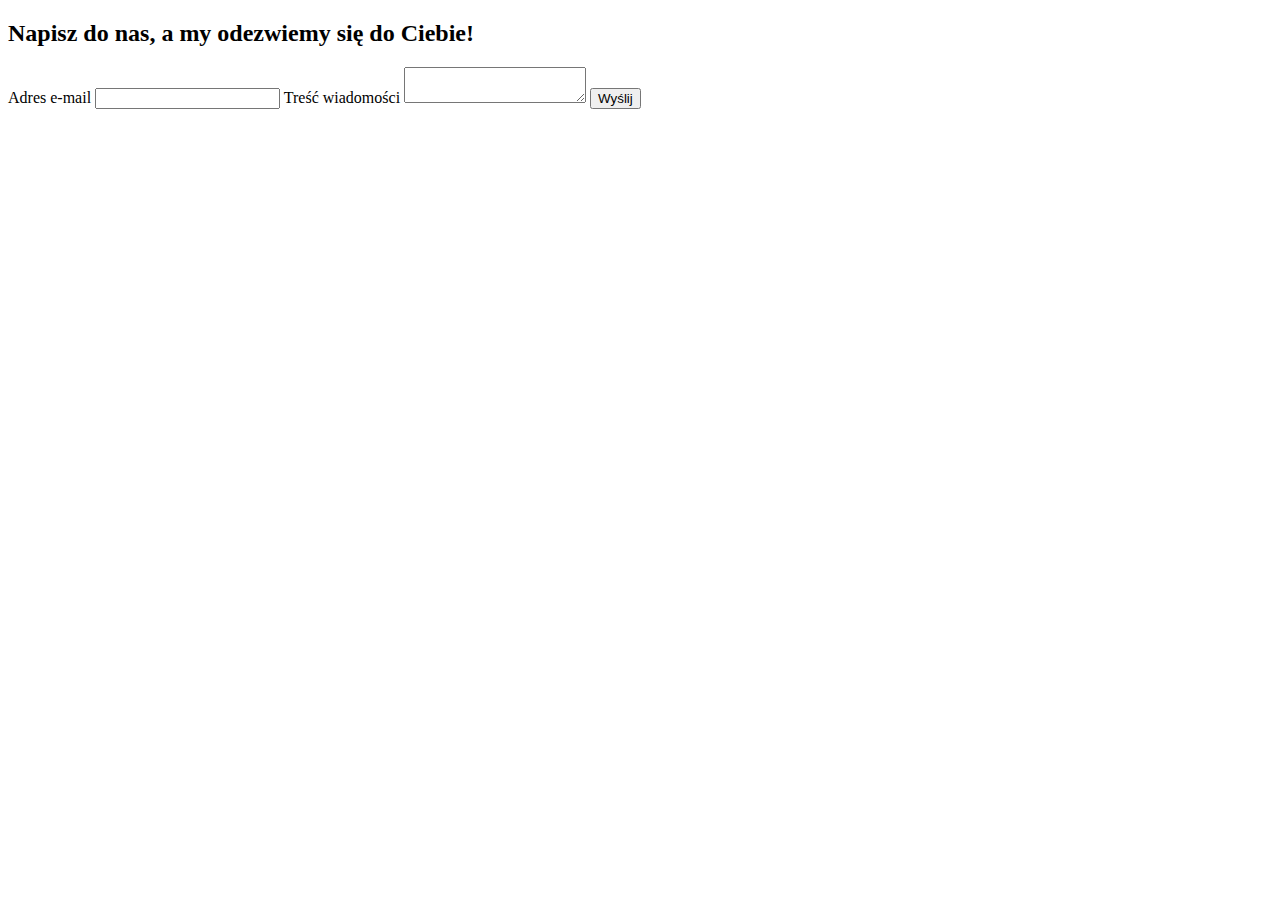
==== src/main/resources/templates/contact.html @ 6131821c "Wykonano front-end" ====
<!DOCTYPE html>
<html lang="pl"
      xmlns:th="http://www.thymeleaf.org"
      xmlns:layout="http://www.ultraq.net.nz/thymeleaf/layout"
      layout:decorate="~{layout}">
    <head>
        <title>Kontakt</title>
    </head>
    <body>
        <main layout:fragment="content">
            <div class="container">
                <h2>Napisz do nas, a my odezwiemy się do Ciebie!</h2>
                <form action="/kontakt" method="post" th:object="${email}">
                    <label for="email">Adres e-mail</label>
                    <input id="email" type="email" th:field="*{recipient}" required>
                    <label for="content">Treść wiadomości</label>
                    <textarea id="content" th:field="*{content}" required>
                    </textarea>
                    <button type="submit">
                        Wyślij
                    </button>
                </form>
            </div>
        </main>
    </body>
</html>
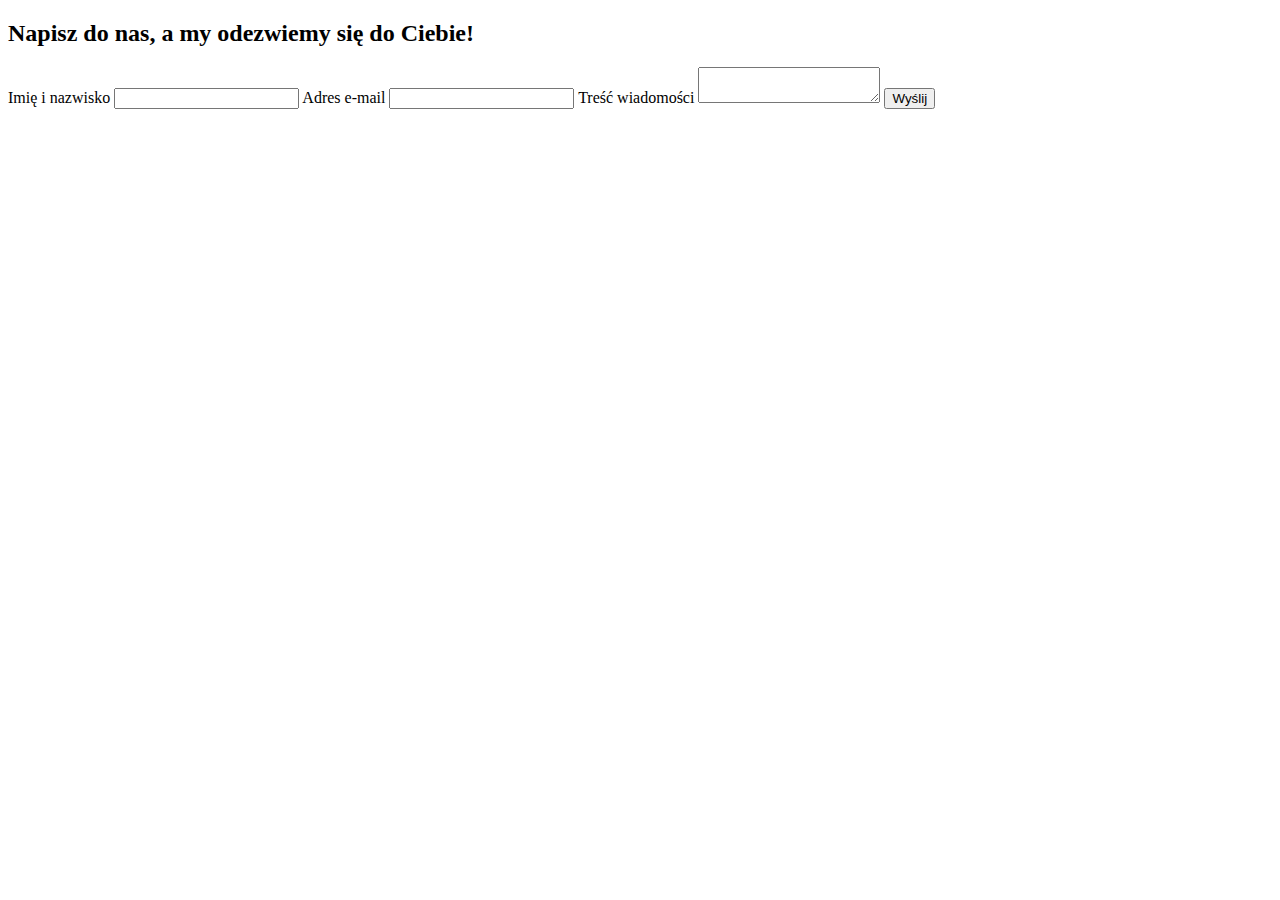
==== commit 49995dae: "Stworzono klasę reprezentującą email, wraz z builderem i szablonami" ====
--- a/src/main/resources/templates/contact.html
+++ b/src/main/resources/templates/contact.html
@@ -10,7 +10,9 @@
         <main layout:fragment="content">
             <div class="container">
                 <h2>Napisz do nas, a my odezwiemy się do Ciebie!</h2>
-                <form action="/kontakt" method="post" th:object="${email}">
+                <form action="/kontakt" method="post" th:object="${emailDto}">
+                    <label for="full-name">Imię i nazwisko</label>
+                    <input id="full-name" type="text" th:field="*{fullName}" required>
                     <label for="email">Adres e-mail</label>
                     <input id="email" type="email" th:field="*{recipient}" required>
                     <label for="content">Treść wiadomości</label>
